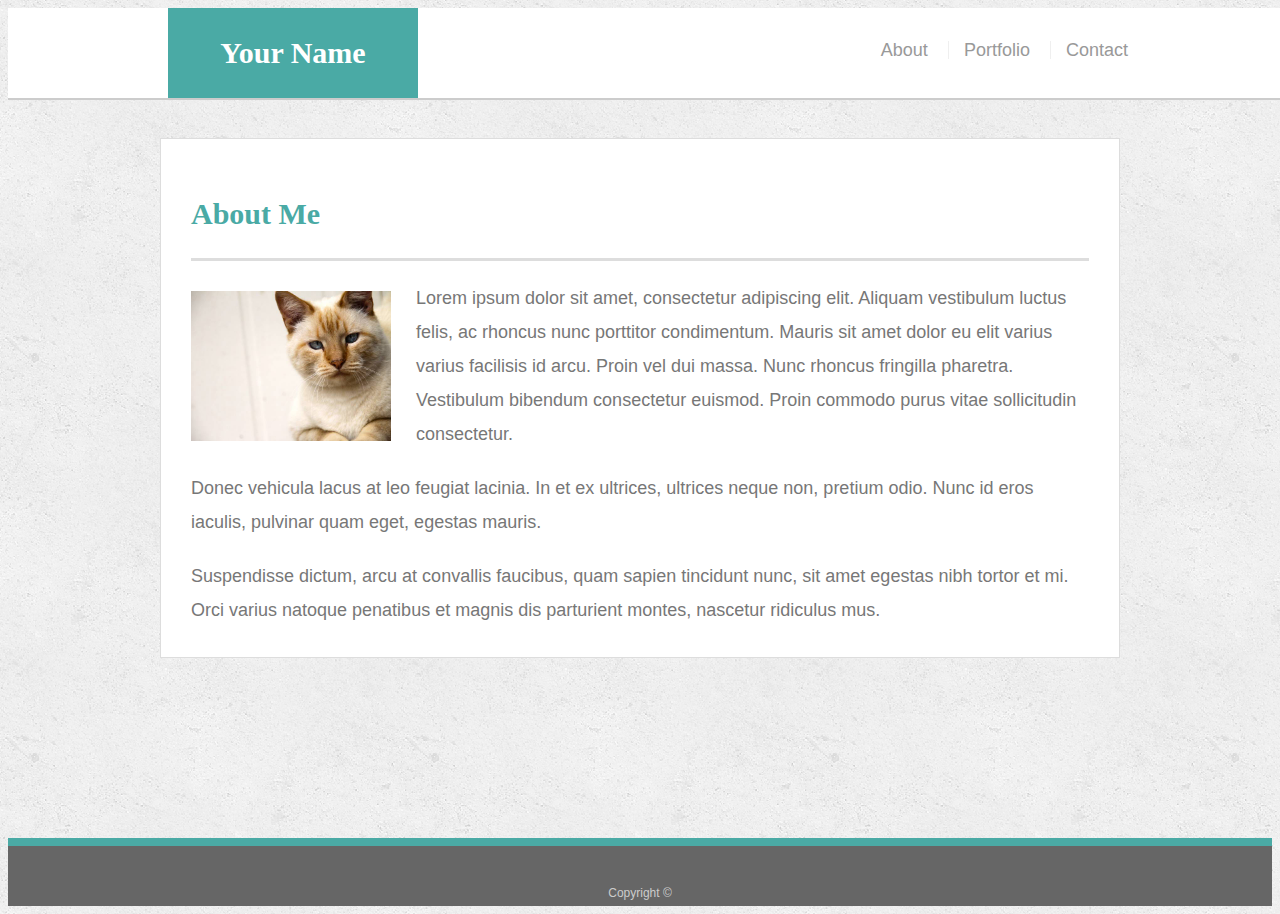
==== index.html @ ba7c71d3 "Initial Commit" ====
<!doctype html>
<html lang="en-us">

<head>
  <meta charset="UTF-8">
  <title>About | Your Name</title>
  <link rel="stylesheet" type="text/css" href="assets/css/style.css">
</head>

<body>

  <header id="masthead">
    <div class="container">
      <a href="index.html" id="logo">Your Name</a>
      <nav>
        <a href="index.html">About</a>
        <a href="portfolio.html">Portfolio</a>
        <a href="contact.html">Contact</a>
      </nav>
    </div>
  </header>

  <div id="main-container" class="container">
    <section class="main-section">
      <h1>About Me</h1>

      <img src="assets/images/cat.jpg" class="auth-image" alt="Your Name">

      <p>Lorem ipsum dolor sit amet, consectetur adipiscing elit. Aliquam vestibulum luctus felis, ac rhoncus nunc porttitor condimentum. Mauris sit amet dolor eu elit varius varius facilisis id arcu. Proin vel dui massa. Nunc rhoncus fringilla pharetra. Vestibulum bibendum consectetur euismod. Proin commodo purus vitae sollicitudin consectetur.</p>

      <p>Donec vehicula lacus at leo feugiat lacinia. In et ex ultrices, ultrices neque non, pretium odio. Nunc id eros iaculis, pulvinar quam eget, egestas mauris.</p>

      <p>Suspendisse dictum, arcu at convallis faucibus, quam sapien tincidunt nunc, sit amet egestas nibh tortor et mi. Orci varius natoque penatibus et magnis dis parturient montes, nascetur ridiculus mus.</p>

    </section>

  </div>

  <footer>
    <div class="container">
      Copyright &copy; 
    </div>
  </footer>
</body>

</html>
---- assets/css/style.css ----
body {
  font-family: Arial, "Helvetica Neue", Helvetica, sans-serif;
  font-size: 18px;
  line-height: 34px;
  color: #777;
  background: url("../images/concrete_seamless.png");
}

* {
  box-sizing: border-box;
}

/* general */

.container {
  width: 100%;
  max-width: 960px;
  margin: 0 auto;
  clear: both;
}

h1,
h2,
h3,
p {
  margin-bottom: 20px;
}

p:last-child {
  margin-bottom: 0;
}

h1,
h2,
h3 {
  font-family: Georgia, Times, "Times New Roman", serif;
  font-weight: 700;
  color: #4aaaa5;
}

h1 {
  padding-bottom: 20px;
  font-size: 30px;
  line-height: 49px;
  border-bottom: 3px solid #ddd;
}

h2,
h3 {
  font-size: 22px;
}

/* header */

#masthead {
  position: fixed;
  z-index: 99;
  width: 100%;
  margin: 0 0 30px;
  overflow: auto;
  color: #fff;
  background: #fff;
  border-bottom: 2px solid #ccc;
}

#logo {
  float: left;
  width: 250px;
  height: 90px;
  font-family: Georgia, Times, "Times New Roman", serif;
  font-size: 30px;
  font-weight: 700;
  line-height: 90px;
  color: #fff;
  text-align: center;
  text-decoration: none;
  background: #4aaaa5;
}

nav {
  float: right;
  margin-top: 25px;
}

nav a {
  display: inline-block;
  padding-left: 15px;
  margin-left: 15px;
  line-height: 18px;
  color: #999;
  text-decoration: none;
  border-left: 1px solid #efefef;
}

nav a:first-child {
  border-left: 0 none;
}

/* footer */

footer {
  padding: 30px 0;
  clear: both;
  font-size: 12px;
  color: #fff;
  color: #ccc;
  text-align: center;
  background: #666;
  border-top: 8px solid #4aaaa5;
  height: 50px;
}

h3, h2 {
  padding-bottom: 20px;
  margin-bottom: 15px;
  line-height: 22px;
  border-bottom: 2px solid #eee;
}

/* main */

#main-container {
  padding-top: 130px;
  min-height: calc(100vh - 70px);
}

.main-section {
  float: left;
  width: 100%;
  max-width: 960px;
  padding: 30px;
  margin: 0 0 40px;
  background: #fff;
  border: 1px solid #ddd;
}

/* portfolio page */

.work {
  position: relative;
  float: left;
  width: 274px;
  margin: 20px 0 25px;
  overflow: auto;
}

.work:nth-child(even) {
  margin-right: 40px;
}

.work img {
  width: 100%;
  border: 0 none;
  opacity: 0.8;
}

.work h3 {
  position: absolute;
  bottom: 20px;
  width: 100%;
  padding: 15px;
  margin-bottom: 0;
  font-weight: 300;
  line-height: 30px;
  color: #fff;
  text-align: center;
  background: #4aaaa5;
  border-bottom: 0;
}

.auth-image {
  float: left;
  width: 200px;
  height: auto;
  margin-top: 10px;
  margin-right: 25px;
}

/* contact page */

#contact-form ul {
  margin-bottom: 20px;
}

#contact-form li {
  margin-bottom: 10px;
}

label,
input[type=text],
input[type=email],
textarea {
  display: block;
  width: 100%;
}

input[type=text],
input[type=email],
textarea {
  height: 35px;
  padding: 0 10px;
  font-size: 14px;
  border: 1px solid #ddd;
}

textarea {
  height: 200px;
}

input[type=submit] {
  padding: 10px 30px;
  font-size: 18px;
  color: #fff;
  cursor: pointer;
  background: #4aaaa5;
  border: 0 none;
}
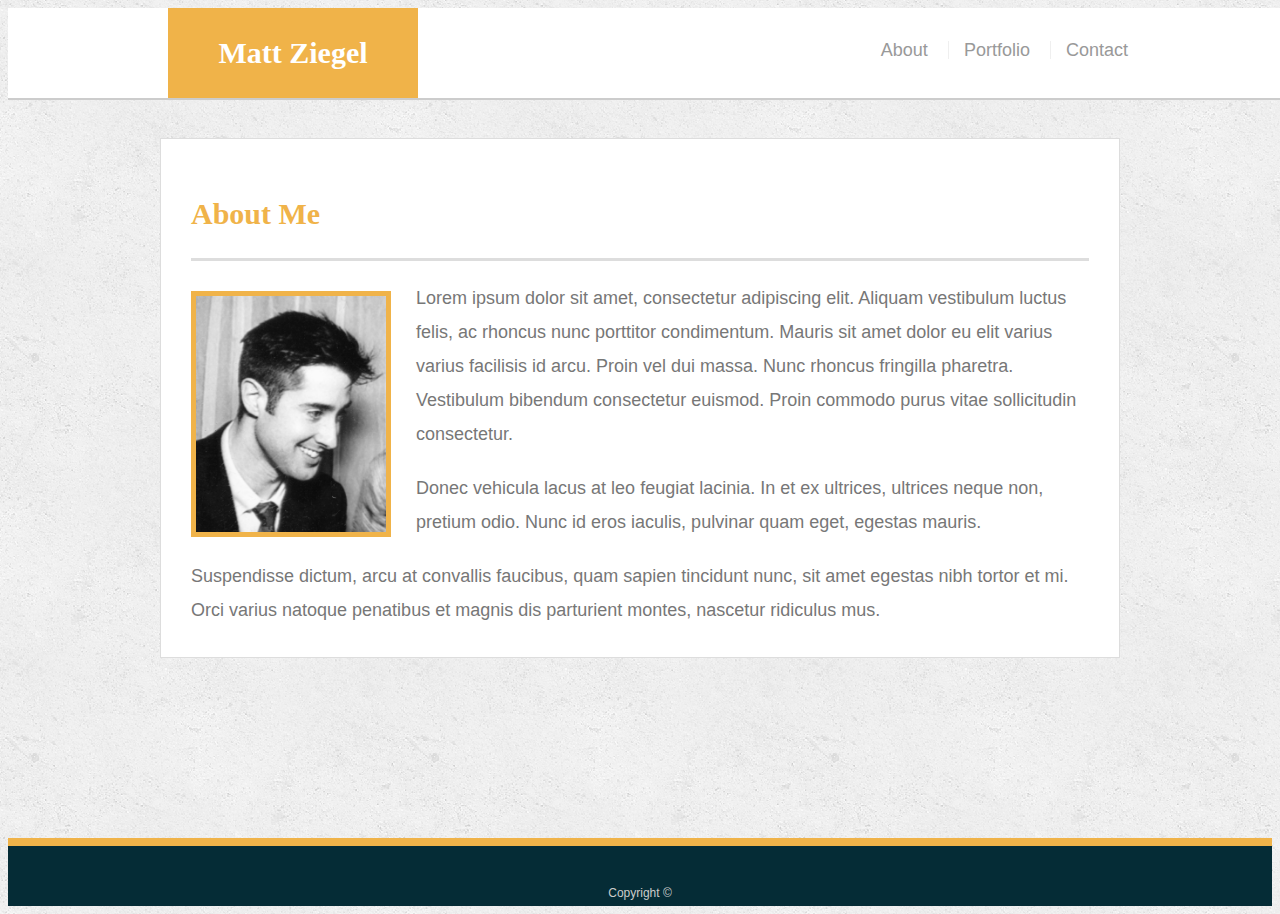
==== commit e1706964: "updated portfolio July2" ====
--- a/index.html
+++ b/index.html
@@ -3,7 +3,8 @@
 
 <head>
   <meta charset="UTF-8">
-  <title>About | Your Name</title>
+  <meta name="viewport" content="width=device-width, initial-scale=1.0">
+  <title>About | Matt Ziegel</title>
   <link rel="stylesheet" type="text/css" href="assets/css/style.css">
 </head>
 
@@ -11,7 +12,7 @@
 
   <header id="masthead">
     <div class="container">
-      <a href="index.html" id="logo">Your Name</a>
+      <a href="index.html" id="logo">Matt Ziegel</a>
       <nav>
         <a href="index.html">About</a>
         <a href="portfolio.html">Portfolio</a>
@@ -24,7 +25,7 @@
     <section class="main-section">
       <h1>About Me</h1>
 
-      <img src="assets/images/cat.jpg" class="auth-image" alt="Your Name">
+      <img src="assets/images/Profile_pic.jpg" class="auth-image" alt="Your Name">
 
       <p>Lorem ipsum dolor sit amet, consectetur adipiscing elit. Aliquam vestibulum luctus felis, ac rhoncus nunc porttitor condimentum. Mauris sit amet dolor eu elit varius varius facilisis id arcu. Proin vel dui massa. Nunc rhoncus fringilla pharetra. Vestibulum bibendum consectetur euismod. Proin commodo purus vitae sollicitudin consectetur.</p>
 
--- a/assets/css/style.css
+++ b/assets/css/style.css
@@ -12,6 +12,10 @@
 
 /* general */
 
+img, .work {
+  border: 5px solid#f0b349;
+}
+
 .container {
   width: 100%;
   max-width: 960px;
@@ -35,7 +39,7 @@
 h3 {
   font-family: Georgia, Times, "Times New Roman", serif;
   font-weight: 700;
-  color: #4aaaa5;
+  color: #f0b349;
 }
 
 h1 {
@@ -74,7 +78,7 @@
   color: #fff;
   text-align: center;
   text-decoration: none;
-  background: #4aaaa5;
+  background: #f0b349;
 }
 
 nav {
@@ -105,8 +109,8 @@
   color: #fff;
   color: #ccc;
   text-align: center;
-  background: #666;
-  border-top: 8px solid #4aaaa5;
+  background: #052c36;
+  border-top: 8px solid #f0b349;
   height: 50px;
 }
 
@@ -164,7 +168,7 @@
   line-height: 30px;
   color: #fff;
   text-align: center;
-  background: #4aaaa5;
+  background: #f0b349;
   border-bottom: 0;
 }
 
@@ -212,6 +216,76 @@
   font-size: 18px;
   color: #fff;
   cursor: pointer;
-  background: #4aaaa5;
+  background: #f0b349;
   border: 0 none;
 }
+
+@media screen and (max-width: 980px) {
+  .container {
+    max-width:980;
+  }
+
+  img {
+    max-width: 100%;
+    height:auto;
+  }
+
+  #main-container {
+    width:100%;
+  }
+
+}
+
+@media screen and (max-width: 768px) {
+  .container {
+    max-width:768;
+  }
+
+  img {
+    max-width: 100%;
+    height:auto;
+  }
+
+  #main-container {
+    width:100%;
+  }
+
+}
+
+@media screen and (max-width: 640px) {
+  .container {
+    max-width:640;
+  }
+
+  img {
+    max-width: 100%;
+    height:auto;
+  }
+
+  header {
+    position:static;
+    float:none;
+  }
+
+  nav {
+    float:center;
+    width:100%;
+    padding:auto;
+    margin-top:5px;
+    padding-left:165px;
+  }
+  #logo {
+    float:center;
+    width: 100%;
+    height: 90%;
+  }
+
+  #masthead{
+    width:100%;
+    height:140px;
+  }
+
+  .main-section {
+    margin-top:30px;
+  }
+}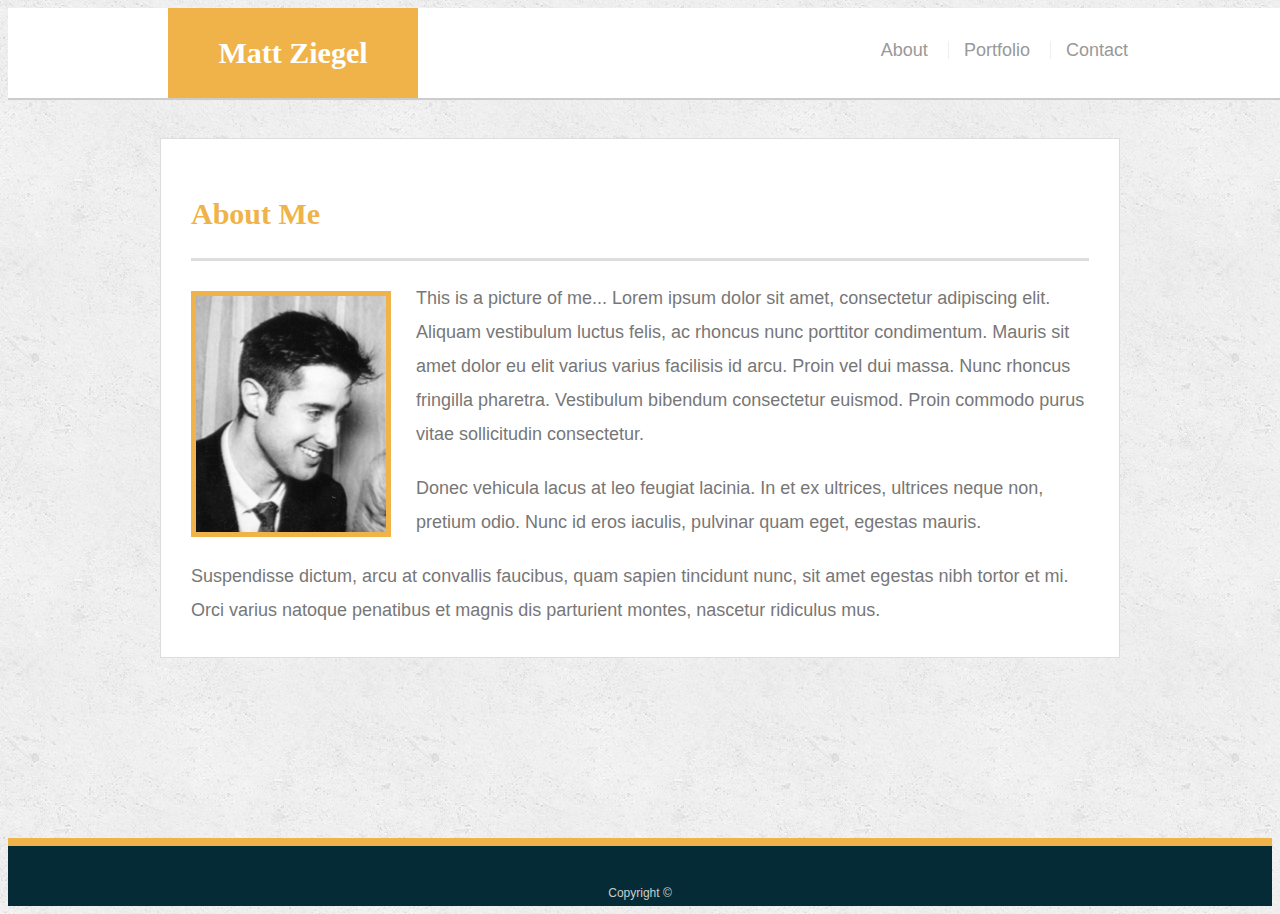
==== commit 6ae53ba3: "updated july 3" ====
--- a/index.html
+++ b/index.html
@@ -27,7 +27,7 @@
 
       <img src="assets/images/Profile_pic.jpg" class="auth-image" alt="Your Name">
 
-      <p>Lorem ipsum dolor sit amet, consectetur adipiscing elit. Aliquam vestibulum luctus felis, ac rhoncus nunc porttitor condimentum. Mauris sit amet dolor eu elit varius varius facilisis id arcu. Proin vel dui massa. Nunc rhoncus fringilla pharetra. Vestibulum bibendum consectetur euismod. Proin commodo purus vitae sollicitudin consectetur.</p>
+      <p> This is a picture of me... Lorem ipsum dolor sit amet, consectetur adipiscing elit. Aliquam vestibulum luctus felis, ac rhoncus nunc porttitor condimentum. Mauris sit amet dolor eu elit varius varius facilisis id arcu. Proin vel dui massa. Nunc rhoncus fringilla pharetra. Vestibulum bibendum consectetur euismod. Proin commodo purus vitae sollicitudin consectetur.</p>
 
       <p>Donec vehicula lacus at leo feugiat lacinia. In et ex ultrices, ultrices neque non, pretium odio. Nunc id eros iaculis, pulvinar quam eget, egestas mauris.</p>
 
--- a/assets/css/style.css
+++ b/assets/css/style.css
@@ -26,7 +26,7 @@
 h1,
 h2,
 h3,
-p {
+p, .link {
   margin-bottom: 20px;
 }
 
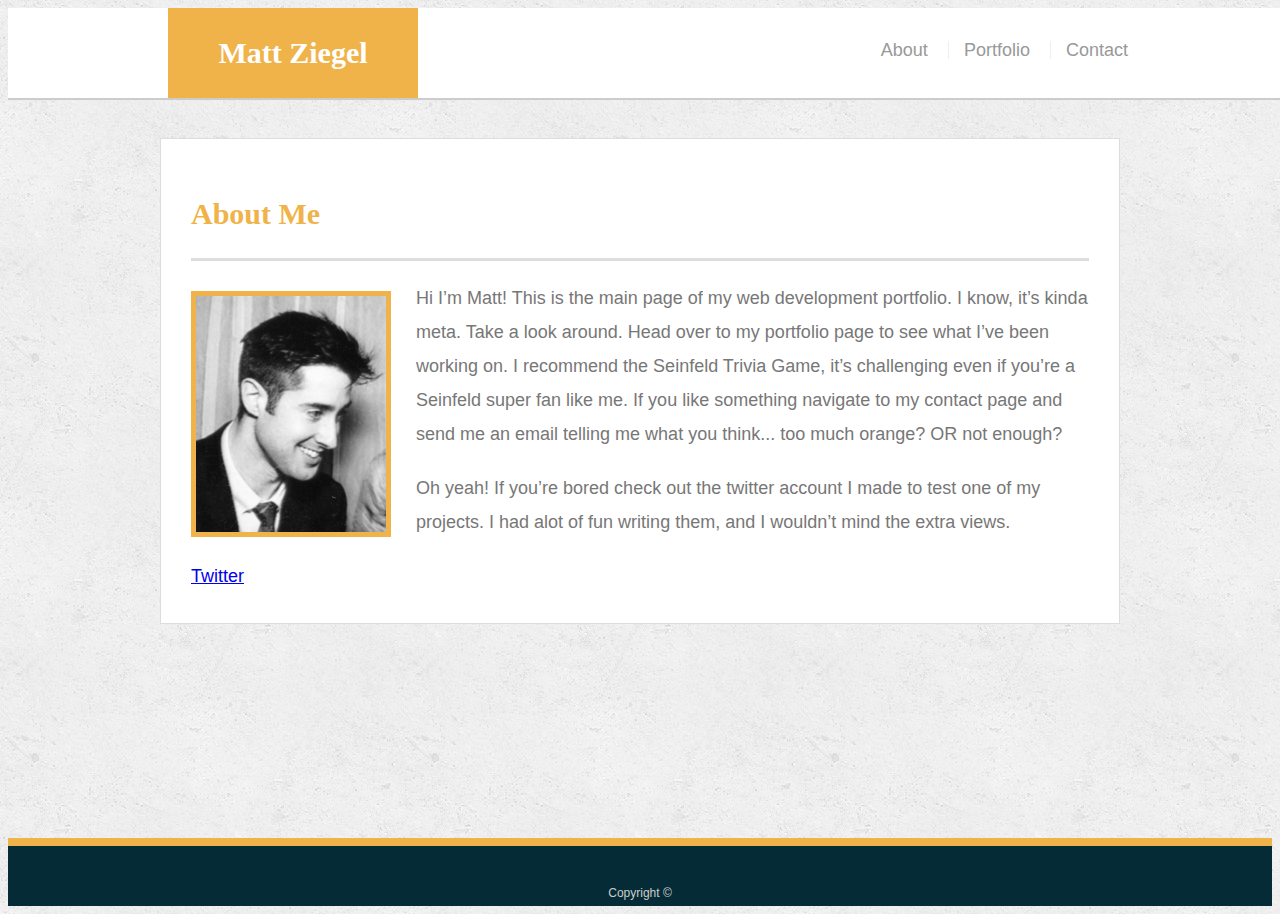
==== commit 24863940: "HW Update" ====
--- a/index.html
+++ b/index.html
@@ -27,11 +27,9 @@
 
       <img src="assets/images/Profile_pic.jpg" class="auth-image" alt="Your Name">
 
-      <p> This is a picture of me... Lorem ipsum dolor sit amet, consectetur adipiscing elit. Aliquam vestibulum luctus felis, ac rhoncus nunc porttitor condimentum. Mauris sit amet dolor eu elit varius varius facilisis id arcu. Proin vel dui massa. Nunc rhoncus fringilla pharetra. Vestibulum bibendum consectetur euismod. Proin commodo purus vitae sollicitudin consectetur.</p>
+      <p> Hi I’m Matt! This is the main page of my web development portfolio. I know, it’s kinda meta. Take a look around. Head over to my portfolio page to see what I’ve been working on. I recommend the Seinfeld Trivia Game, it’s challenging even if you’re a Seinfeld super fan like me. If you like something navigate to my contact page and send me an email telling me what you think... too much orange? OR not enough?</p>
 
-      <p>Donec vehicula lacus at leo feugiat lacinia. In et ex ultrices, ultrices neque non, pretium odio. Nunc id eros iaculis, pulvinar quam eget, egestas mauris.</p>
-
-      <p>Suspendisse dictum, arcu at convallis faucibus, quam sapien tincidunt nunc, sit amet egestas nibh tortor et mi. Orci varius natoque penatibus et magnis dis parturient montes, nascetur ridiculus mus.</p>
+      <p>Oh yeah! If you’re bored check out the twitter account I made to test one of my projects. I had alot of fun writing them, and I wouldn’t mind the extra views.</p><a href="https://twitter.com/leftylang1">Twitter</a>
 
     </section>
 
